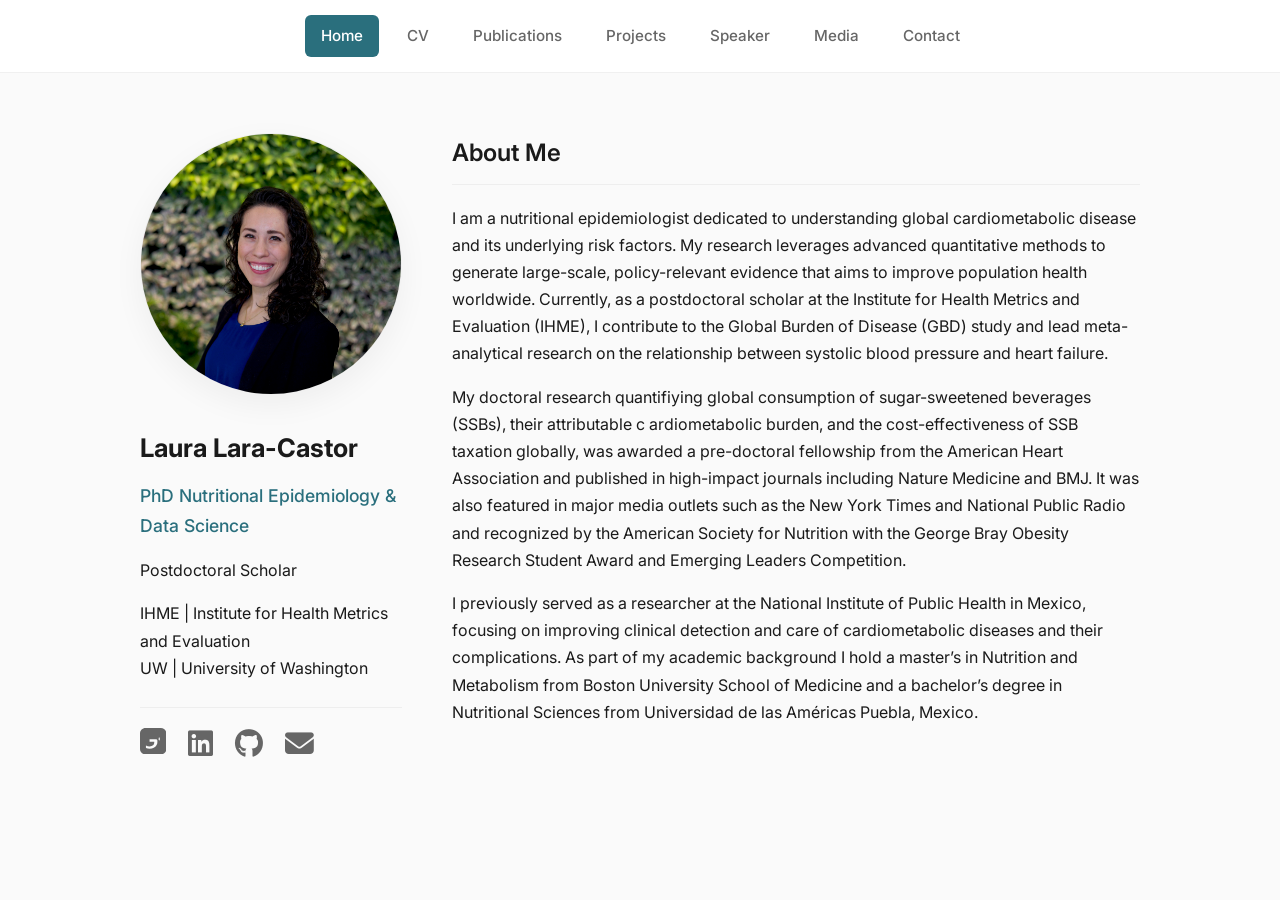
==== index.html @ f99dd2b2 "fix affiliation indenting" ====
<!DOCTYPE html>
<html lang="en">
<head>
  <meta charset="UTF-8">
  <title>Laura Lara-Castor</title>
  <meta name="viewport" content="width=device-width, initial-scale=1.0">

  <link href="https://fonts.googleapis.com/css2?family=Inter:wght@300;400;600&display=swap" rel="stylesheet">
  <link rel="stylesheet" href="https://cdnjs.cloudflare.com/ajax/libs/font-awesome/6.4.2/css/all.min.css">

  <link rel="stylesheet" href="style.css">
</head>

<body>

<nav>
  <a href="index.html" class="active">Home</a>
  <a href="cv.html">CV</a>
  <a href="publications.html">Publications</a>
  <a href="projects.html">Projects</a>
  <a href="speaker.html">Speaker</a>
  <a href="media.html">Media</a>
  <a href="contact.html">Contact</a>
</nav>

<main>
  <div class="home-layout"> 
  
    <aside class="sidebar">
      <img src="assets/profile_pic2.jpg" alt="Laura Lara-Castor" class="profile">
   
    <h1>Laura Lara-Castor</h1>
    
    <p class="title"> PhD Nutritional Epidemiology & Data Science </p>

    <p class="affiliation-role">Postdoctoral Scholar</p>
        
    <div class="affiliation-container">
      <div class="affiliation-row">
        <span class="acronym">IHME |</span>
        <span class="full-name">Institute for Health Metrics<br>and Evaluation</span>
      </div>
  
      <div class="affiliation-row">
        <span class="acronym">UW |</span>
      <span class="full-name">University of Washington</span>
      </div>
  
    </p>

    <div class="sidebar-links">

    <a href="https://scholar.google.com/citations?hl=en&user=VYz7oYgAAAAJ" title="Google Scholar" class="scholar-icon">
    <svg viewBox="0 0 24 24" xmlns="http://www.w3.org/2000/svg">
    <path d="M19 0h-14c-2.761 0-5 2.239-5 5v14c0 2.761 2.239 5 5 5h14c2.762 0 5-2.239 5-5v-14c0-2.761-2.238-5-5-5zm-3.328 10.742c.11.535.164 1.102.164 1.703 0 1.258-.285 2.375-.855 3.352-.57.977-1.391 1.734-2.461 2.273-1.07.539-2.316.809-3.734.809-1.227 0-2.355-.219-3.383-.656v-2.359c1.07.578 2.188.867 3.352.867 1.344 0 2.383-.344 3.117-1.031.734-.688 1.102-1.695 1.102-3.023v-.172h-4.266v-2.203h6.516l.148.742zm.84-2.585l-4.512-2.157-4.512 2.157 4.512 2.157 4.512-2.157zm1.488.383v2.852l-1-.477v-2.137l1-.238z"/>
    </svg>
    </a>
  
    <a href="https://www.linkedin.com/in/laura-lara-castor" title="LinkedIn">
    <i class="fa-brands fa-linkedin"></i>
    </a>
    
    <a href="https://github.com/lauralaracastor" title="GitHub">
    <i class="fa-brands fa-github"></i>
    </a>
    
    <a href="contact.html" title="Contact Me">    
    <i class="fa-solid fa-envelope"></i>    
    </a>
      
  </div>
    </aside>

  <article class="about-content">
  <h2>About Me</h2>
  <p class="summary">
  I am a nutritional epidemiologist dedicated to understanding global cardiometabolic disease 
    and its underlying risk factors. My research leverages advanced quantitative methods to 
    generate large-scale, policy-relevant evidence that aims to improve population health worldwide. Currently, 
    as a postdoctoral scholar at the Institute for Health Metrics and Evaluation (IHME), I contribute to the Global
    Burden of Disease (GBD) study and lead meta-analytical research on the relationship between systolic blood 
    pressure and heart failure.
  </p>
        
  <p>
   My doctoral research quantifiying global consumption of sugar-sweetened beverages (SSBs), their attributable c
    ardiometabolic burden, and the cost-effectiveness of SSB taxation globally, was awarded a pre-doctoral fellowship 
    from the American Heart Association and published in high-impact journals including Nature Medicine and BMJ. 
    It was also featured in major media outlets such as the New York Times and National Public Radio and recognized by 
    the American Society for Nutrition with the George Bray Obesity Research Student Award and Emerging Leaders Competition.
  </p>
  
  <p>
    I previously served as a researcher at the National Institute of Public Health in Mexico, focusing on improving clinical 
    detection and care of cardiometabolic diseases and their complications. As part of my academic background I hold a master’s 
    in Nutrition and Metabolism from Boston University School of Medicine and a bachelor’s degree in Nutritional Sciences from Universidad de las Américas 
    Puebla, Mexico. 
  </p>
  </article>

  </div>
</main>

</body>
</html>
---- style.css ----
/* Base & Typography */
body {
  font-family: 'Inter', sans-serif;
  margin: 0;
  background-color: #fafafa; /* Swapped from bluish off-white to a warm, bright Alabaster */
  color: #1a1a1a;
  line-height: 1.7;
}

/* Navigation - Mobile Responsive & Active Highlight */
nav {
  background: white;
  border-bottom: 1px solid #f0f0f0;
  padding: 15px 20px; /* Adjusted padding for better button alignment */
  text-align: center;
  position: sticky;
  top: 0;
  z-index: 1000;
}

nav a {
  margin: 0 4px;
  text-decoration: none;
  color: #666;
  font-weight: 500;
  font-size: 0.95rem;
  padding: 8px 16px;       /* Adds padding around text to create the "box" shape */
  border-radius: 6px;       /* Smooth, rounded corners for the tabs */
  transition: all 0.3s ease; /* Smoothly transitions background and text color together */
  display: inline-block;
}

/* Hover State: Turns into a Teal box with white text */
nav a:hover {
  color: white;
  background-color: #2a6f7d; 
  text-decoration: none;    /* Ensures no underline appears */
}

nav a.active {
  color: white;
  background-color: #2a6f7d;
  border-bottom: none;      /* Removes the old under-line border */
}

/* Layout Core */
main {
  max-width: 1000px; /* Increased from 900px to efficiently use left/right space */
  margin: 0 auto;
  padding: 40px 20px;
  display: block;
}

.home-layout {
  display: flex;
  gap: 50px;
  align-items: flex-start;
  margin-top: 20px;
}

.sidebar {
  flex: 0 0 260px;
  text-align: left;
}

.about-content {
  flex: 1;
}

.sidebar-links {
  margin-top: 25px;
  padding-top: 20px;
  border-top: 1px solid #eee;
  display: flex;
  flex-direction: row;
  gap: 22px;           /* Slightly wider gap for larger icons */
  align-items: center; /* Keeps everything perfectly leveled */
}

/* Base style for the Font Awesome Icons */
.sidebar-links a i {
  font-size: 1.8rem;   /* Bumps up the size of LinkedIn, GitHub, Email */
  color: #666;
  transition: color 0.2s ease, transform 0.2s ease;
}

/* Base style for the Google Scholar SVG */
.sidebar-links a.scholar-icon svg {
  width: 1.65rem;      /* Matches the visual weight of the text icons */
  height: 1.65rem;
  fill: #666;          /* Colors the graphic gray to match the others */
  transition: fill 0.2s ease, transform 0.2s ease;
}

/* Hover effects for Font Awesome links */
.sidebar-links a:hover i {
  color: #2a6f7d;      /* Turns Seafoam Teal */
  transform: translateY(-3px); /* Subtle premium float up */
}

/* Hover effects for Google Scholar SVG link */
.sidebar-links a:hover.scholar-icon svg {
  fill: #2a6f7d;       /* Turns the graphic Seafoam Teal on hover */
  transform: translateY(-3px);
}

/* Keeps browser from trying to underline the link boxes */
.sidebar-links a {
  text-decoration: none;
}
section {
  width: 100%;
  margin-bottom: 40px;
}

/* Header & Profile */
header {
  text-align: center;
  margin-bottom: 60px;
}

.profile {
  width: 260px;
  height: 260px;
  object-fit: cover;
  object-position: 75% center;
  border: 1px solid #eee;
  border-radius: 50%; /* Turns the square into a perfect circle */
  margin-bottom: 20px;
  box-shadow: 0 10px 30px rgba(0,0,0,0.05);
}

.sidebar h1 { font-size: 1.6rem; line-height: 1.2; margin: 10px 0; }
header h1 { font-size: 2.2rem; font-weight: 600; margin: 10px 0; letter-spacing: -0.02em; }

.sidebar .title, header .title {
  font-size: 1.1rem;
  color: #2a6f7d;
  font-weight: 500;
  margin-bottom: 5px;
}

.sidebar .affiliation, header .affiliation {
  font-size: 1rem;
  color: #666;
}

/* Content Sections */
h2 {
  font-size: 1.5rem;
  border-bottom: 1px solid #eee;
  padding-bottom: 10px;
  margin-top: 50px;
  font-weight: 600;
}

.about-content h2 {
  margin-top: 0; /* Ensures "About Me" starts at the same level as the photo */
}

/* Lists */
ul, ol {
  padding-left: 0;
  list-style: none;
}

/* Links & Cards */
a {
  color: #2a6f7d;
  text-decoration: none;
  transition: 0.3s ease;
}

a:hover {
  text-decoration: underline;
  color: #1a454e;
}

.card {
  background: white;
  padding: 25px;
  margin-bottom: 20px;
  border-radius: 8px;
  border: 1px solid #f0f0f0;
  box-shadow: 0 2px 8px rgba(0,0,0,0.02);
}

.card a {
  color: #2a6f7d;
  font-weight: 500;
  text-decoration: none;
  transition: color 0.2s ease;
}

.card a:hover {
  color: #1a454e;
  text-decoration: underline;
}

/* Buttons (CV page) */
.cv-buttons {
  margin-top: 30px;
  display: flex;
  gap: 20px;
  flex-wrap: wrap;
  justify-content: center;
}

.btn {
  display: inline-block;
  padding: 14px 24px;
  background-color: #2a6f7d;
  color: white !important;
  text-decoration: none;
  border-radius: 6px;
  font-weight: 600;
  font-size: 1rem;
  transition: opacity 0.2s;
}

.btn:hover {
  background-color: #1a454e;
  opacity: 0.9;
  text-decoration: none;
}

.btn.secondary {
  background-color: #555;
}

/* Contact Form Styling */
.contact-container {
  background: white;
  border: 1px solid #eee;
  padding: 30px;
  border-radius: 8px;
  margin-top: 40px;
}

.contact-form {
  display: flex;
  flex-direction: column;
  gap: 15px;
}

.contact-form input, 
.contact-form textarea {
  padding: 12px;
  border: 1px solid #ddd;
  border-radius: 4px;
  font-family: inherit;
  font-size: 1rem;
}

.contact-form button {
  background: #2a6f7d;
  color: white;
  padding: 12px;
  border: none;
  border-radius: 4px;
  font-weight: 600;
  cursor: pointer;
  transition: background 0.3s;
}

.contact-form button:hover {
  background: #1a454e;
}

/* Mobile Responsiveness */
@media (max-width: 850px) {
  .home-layout {
    flex-direction: column;
    align-items: center;
    text-align: center;
  }
  
  .sidebar {
    flex: none;
    width: 100%;
    max-width: 300px;
    text-align: center;
  }
  .sidebar-links { align-items: center; }
  h2, .about-content h2 { 
    text-align: center; 
    margin-top: 20px; /* Reduces the giant gap on mobile screens */
  }

  nav a { 
    margin: 0 5px; 
    font-size: 0.85rem; 
  }
}

/* Footer */
footer {
  text-align: center;
  padding: 60px 20px;
  border-top: 1px solid #eee;
  color: #888;
  font-size: 0.9em;
}
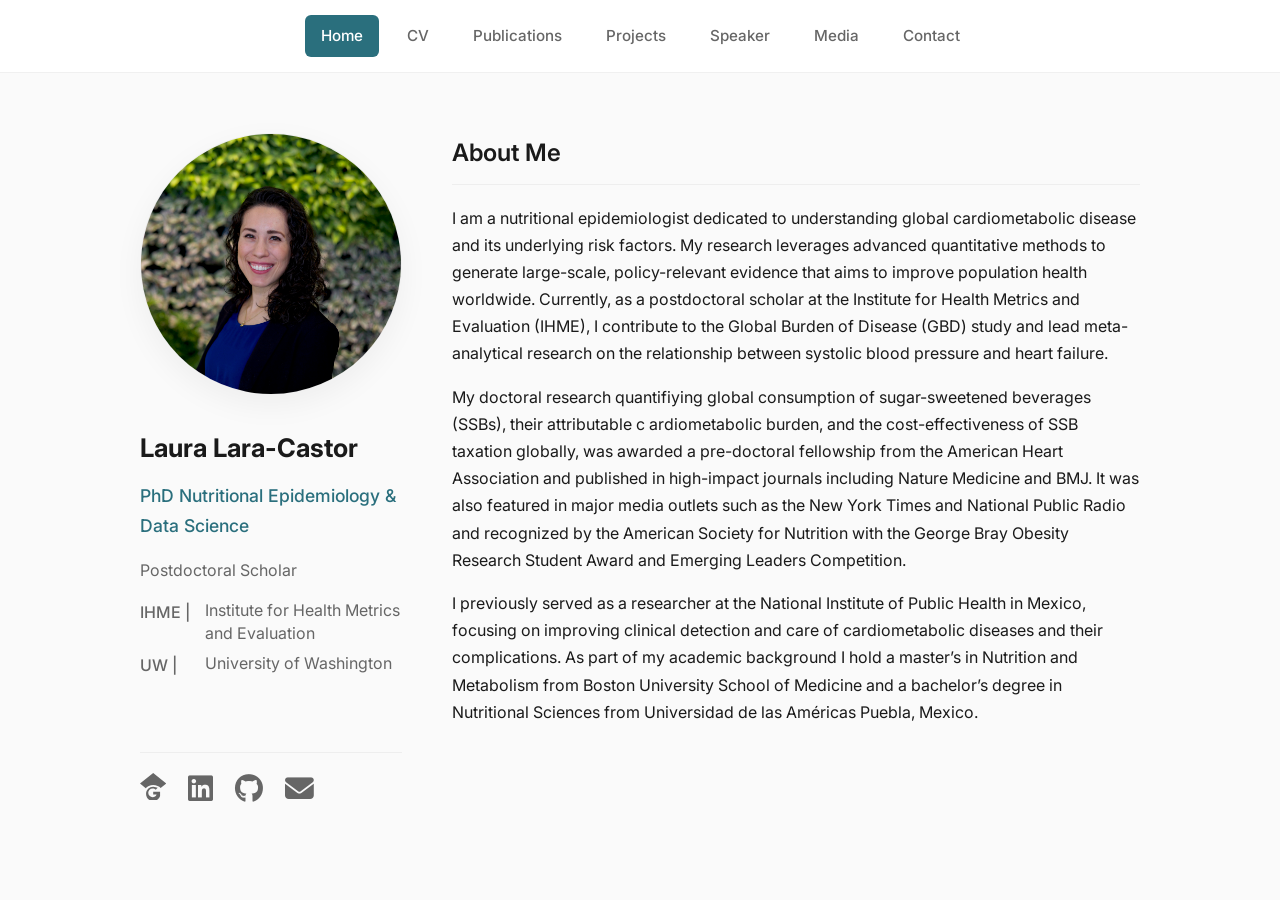
==== commit e8fb49f3: "fix google logo" ====
--- a/index.html
+++ b/index.html
@@ -43,18 +43,18 @@
   
       <div class="affiliation-row">
         <span class="acronym">UW |</span>
-      <span class="full-name">University of Washington</span>
+        <span class="full-name">University of Washington</span>
       </div>
   
     </p>
 
     <div class="sidebar-links">
 
-    <a href="https://scholar.google.com/citations?hl=en&user=VYz7oYgAAAAJ" title="Google Scholar" class="scholar-icon">
+  <a href="https://scholar.google.com/citations?hl=en&user=VYz7oYgAAAAJ" title="Google Scholar" class="scholar-icon">
     <svg viewBox="0 0 24 24" xmlns="http://www.w3.org/2000/svg">
-    <path d="M19 0h-14c-2.761 0-5 2.239-5 5v14c0 2.761 2.239 5 5 5h14c2.762 0 5-2.239 5-5v-14c0-2.761-2.238-5-5-5zm-3.328 10.742c.11.535.164 1.102.164 1.703 0 1.258-.285 2.375-.855 3.352-.57.977-1.391 1.734-2.461 2.273-1.07.539-2.316.809-3.734.809-1.227 0-2.355-.219-3.383-.656v-2.359c1.07.578 2.188.867 3.352.867 1.344 0 2.383-.344 3.117-1.031.734-.688 1.102-1.695 1.102-3.023v-.172h-4.266v-2.203h6.516l.148.742zm.84-2.585l-4.512-2.157-4.512 2.157 4.512 2.157 4.512-2.157zm1.488.383v2.852l-1-.477v-2.137l1-.238z"/>
+      <path d="M5.242 13.769L0 9.5 12 0l12 9.5-5.242 4.156C17.547 12.342 14.883 11 12 11s-5.547 1.342-6.758 2.769zM12 12.5c-3.59 0-6.5 2.91-6.5 6.5s2.91 6.5 6.5 6.5c2.95 0 5.45-1.966 6.26-4.664v-3.836H12v2.5h3.09c-.53 1.51-1.97 2.5-3.59 2.5-2.21 0-4-1.79-4-4s1.79-4 4-4c1.09 0 2.08.44 2.8 1.15l1.81-1.81C15.02 13.34 13.61 12.5 12 12.5z"/> 
     </svg>
-    </a>
+  </a>
   
     <a href="https://www.linkedin.com/in/laura-lara-castor" title="LinkedIn">
     <i class="fa-brands fa-linkedin"></i>
--- a/style.css
+++ b/style.css
@@ -140,9 +140,57 @@
   margin-bottom: 5px;
 }
 
-.sidebar .affiliation, header .affiliation {
-  font-size: 1rem;
-  color: #666;
+.sidebar .affiliation-role, header .affiliation {
+  font-size: 1rem;
+  color: #666;
+  margin-bottom: 15px; /* Creates a nice gap right before the IHME grid starts */
+}
+
+/* Container spacing */
+.affiliation-container {
+  margin-top: 15px;
+  display: flex;
+  flex-direction: column;
+  gap: 8px; /* Adds space between the IHME block and the UW block */
+}
+
+/* Align acronym and name side-by-side */
+.affiliation-row {
+  display: flex;
+  align-items: flex-start; /* Aligns the tops of the text */
+  text-align: left;
+}
+
+/* Style for the acronym column */
+.sidebar .affiliation-container .acronym {
+  font-size: 1rem;
+  color: #666;
+  font-weight: 500;
+  flex: 0 0 65px; /* Adjust this number if you want more/less space after the | symbol */
+  white-space: nowrap;
+}
+
+/* Style for the name column (handles the automatic wrapping neatly) */
+.sidebar .affiliation-container .full-name {
+  font-size: 1rem;
+  color: #666;
+  line-height: 1.4; /* Slightly tighter line height for a clean block look */
+  flex: 1;
+}
+
+/* Ensures it centers beautifully on mobile along with the rest of your sidebar */
+@media (max-width: 850px) {
+  .affiliation-row {
+    justify-content: center;
+  }
+  .sidebar .affiliation-container .acronym {
+    flex: none;
+    margin-right: 6px;
+  }
+  .sidebar .affiliation-container .full-name {
+    flex: none;
+    text-align: left; /* Keeps the text block readable even when centered on mobile */
+  }
 }
 
 /* Content Sections */
@@ -281,6 +329,7 @@
     max-width: 300px;
     text-align: center;
   }
+  
   .sidebar-links { align-items: center; }
   h2, .about-content h2 { 
     text-align: center; 
@@ -291,6 +340,19 @@
     margin: 0 5px; 
     font-size: 0.85rem; 
   }
+
+  .affiliation-row {
+    justify-content: center;
+  }
+  .sidebar .affiliation-container .acronym {
+    flex: none;
+    margin-right: 6px;
+  }
+  .sidebar .affiliation-container .full-name {
+    flex: none;
+    text-align: left; /* Keeps the text block readable even when centered on mobile */
+  }
+  
 }
 
 /* Footer */
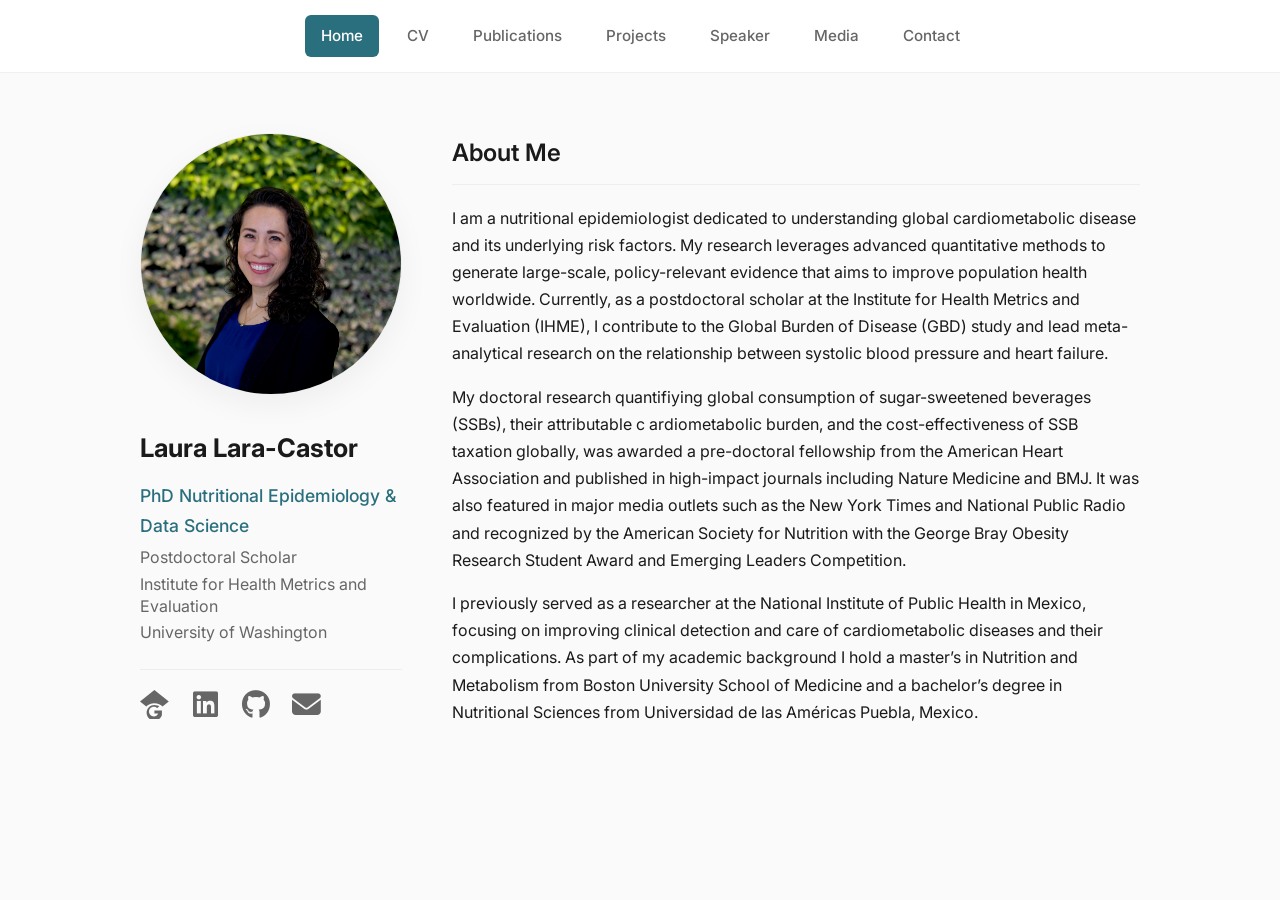
==== commit 2ecded31: "remove affiliation containers" ====
--- a/index.html
+++ b/index.html
@@ -33,40 +33,29 @@
     
     <p class="title"> PhD Nutritional Epidemiology & Data Science </p>
 
-    <p class="affiliation-role">Postdoctoral Scholar</p>
-        
-    <div class="affiliation-container">
-      <div class="affiliation-row">
-        <span class="acronym">IHME |</span>
-        <span class="full-name">Institute for Health Metrics<br>and Evaluation</span>
-      </div>
-  
-      <div class="affiliation-row">
-        <span class="acronym">UW |</span>
-        <span class="full-name">University of Washington</span>
-      </div>
-  
-    </p>
+    <p class="affiliation-line">Postdoctoral Scholar</p>
+    <p class="affiliation-line">Institute for Health Metrics and Evaluation</p>
+    <p class="affiliation-line">University of Washington</p>
 
     <div class="sidebar-links">
 
-  <a href="https://scholar.google.com/citations?hl=en&user=VYz7oYgAAAAJ" title="Google Scholar" class="scholar-icon">
-    <svg viewBox="0 0 24 24" xmlns="http://www.w3.org/2000/svg">
-      <path d="M5.242 13.769L0 9.5 12 0l12 9.5-5.242 4.156C17.547 12.342 14.883 11 12 11s-5.547 1.342-6.758 2.769zM12 12.5c-3.59 0-6.5 2.91-6.5 6.5s2.91 6.5 6.5 6.5c2.95 0 5.45-1.966 6.26-4.664v-3.836H12v2.5h3.09c-.53 1.51-1.97 2.5-3.59 2.5-2.21 0-4-1.79-4-4s1.79-4 4-4c1.09 0 2.08.44 2.8 1.15l1.81-1.81C15.02 13.34 13.61 12.5 12 12.5z"/> 
-    </svg>
-  </a>
+      <a href="https://scholar.google.com/citations?hl=en&user=VYz7oYgAAAAJ" title="Google Scholar" class="scholar-icon">
+        <svg viewBox="0 0 24 24" xmlns="http://www.w3.org/2000/svg">
+        <path d="M5.242 13.769L0 9.5 12 0l12 9.5-5.242 4.156C17.547 12.342 14.883 11 12 11s-5.547 1.342-6.758 2.769zM12 12.5c-3.59 0-6.5 2.91-6.5 6.5s2.91 6.5 6.5 6.5c2.95 0 5.45-1.966 6.26-4.664v-3.836H12v2.5h3.09c-.53 1.51-1.97 2.5-3.59 2.5-2.21 0-4-1.79-4-4s1.79-4 4-4c1.09 0 2.08.44 2.8 1.15l1.81-1.81C15.02 13.34 13.61 12.5 12 12.5z"/> 
+        </svg>
+      </a>
   
-    <a href="https://www.linkedin.com/in/laura-lara-castor" title="LinkedIn">
-    <i class="fa-brands fa-linkedin"></i>
-    </a>
-    
-    <a href="https://github.com/lauralaracastor" title="GitHub">
-    <i class="fa-brands fa-github"></i>
-    </a>
-    
-    <a href="contact.html" title="Contact Me">    
-    <i class="fa-solid fa-envelope"></i>    
-    </a>
+      <a href="https://www.linkedin.com/in/laura-lara-castor" title="LinkedIn">
+        <i class="fa-brands fa-linkedin"></i>
+      </a>
+      
+      <a href="https://github.com/lauralaracastor" title="GitHub">
+        <i class="fa-brands fa-github"></i>
+      </a>
+      
+      <a href="contact.html" title="Contact Me">    
+        <i class="fa-solid fa-envelope"></i>    
+      </a>   
       
   </div>
     </aside>
--- a/style.css
+++ b/style.css
@@ -84,12 +84,23 @@
   transition: color 0.2s ease, transform 0.2s ease;
 }
 
+/* Guardrail: Force the sidebar link wrapper to match the exact icon sizes */
+.sidebar-links a {
+  text-decoration: none;
+  display: inline-flex;
+  align-items: center;
+  justify-content: center;
+  width: 1.8rem;
+  height: 1.8rem;
+}
+
 /* Base style for the Google Scholar SVG */
 .sidebar-links a.scholar-icon svg {
-  width: 1.65rem;      /* Matches the visual weight of the text icons */
-  height: 1.65rem;
+  width: 1.8rem;      /* FIXED: Hard capped so it can never blow up the page */
+  height: 1.8rem;
   fill: #666;          /* Colors the graphic gray to match the others */
   transition: fill 0.2s ease, transform 0.2s ease;
+  display: block;
 }
 
 /* Hover effects for Font Awesome links */
@@ -140,58 +151,21 @@
   margin-bottom: 5px;
 }
 
-.sidebar .affiliation-role, header .affiliation {
+.sidebar .affiliation-line {
   font-size: 1rem;
   color: #666;
-  margin-bottom: 15px; /* Creates a nice gap right before the IHME grid starts */
-}
-
-/* Container spacing */
-.affiliation-container {
-  margin-top: 15px;
-  display: flex;
-  flex-direction: column;
-  gap: 8px; /* Adds space between the IHME block and the UW block */
-}
-
-/* Align acronym and name side-by-side */
-.affiliation-row {
-  display: flex;
-  align-items: flex-start; /* Aligns the tops of the text */
-  text-align: left;
-}
-
-/* Style for the acronym column */
-.sidebar .affiliation-container .acronym {
+  margin: 4px 0; /* Gives a subtle, tight spacing between each line */
+  line-height: 1.4;
+}
+
+/* Keeps it looking uniform on pages with a header structure instead of a sidebar */
+header .affiliation-line {
   font-size: 1rem;
   color: #666;
-  font-weight: 500;
-  flex: 0 0 65px; /* Adjust this number if you want more/less space after the | symbol */
-  white-space: nowrap;
-}
-
-/* Style for the name column (handles the automatic wrapping neatly) */
-.sidebar .affiliation-container .full-name {
-  font-size: 1rem;
-  color: #666;
-  line-height: 1.4; /* Slightly tighter line height for a clean block look */
-  flex: 1;
-}
-
-/* Ensures it centers beautifully on mobile along with the rest of your sidebar */
-@media (max-width: 850px) {
-  .affiliation-row {
-    justify-content: center;
-  }
-  .sidebar .affiliation-container .acronym {
-    flex: none;
-    margin-right: 6px;
-  }
-  .sidebar .affiliation-container .full-name {
-    flex: none;
-    text-align: left; /* Keeps the text block readable even when centered on mobile */
-  }
-}
+  margin: 4px 0;
+  line-height: 1.4;
+}
+  
 
 /* Content Sections */
 h2 {
@@ -340,26 +314,52 @@
     margin: 0 5px; 
     font-size: 0.85rem; 
   }
-
-  .affiliation-row {
-    justify-content: center;
-  }
-  .sidebar .affiliation-container .acronym {
-    flex: none;
-    margin-right: 6px;
-  }
-  .sidebar .affiliation-container .full-name {
-    flex: none;
-    text-align: left; /* Keeps the text block readable even when centered on mobile */
-  }
-  
 }
 
 /* Footer */
 footer {
   text-align: center;
-  padding: 60px 20px;
+  padding: 40px 20px;
   border-top: 1px solid #eee;
-  color: #888;
-  font-size: 0.9em;
-}
+  margin-top: 60px; /* Pushes the footer down cleanly away from your main content */
+}
+
+.footer-links {
+  display: flex;
+  justify-content: center; /* Centers the row of logos horizontally */
+  align-items: center;     /* Keeps them perfectly level */
+  gap: 25px;               /* Clean spacing between the icons */
+}
+
+/* Base style for Font Awesome Icons in footer */
+.footer-links a i {
+  font-size: 1.6rem;       /* Slightly more compact than the sidebar for a subtle footer feel */
+  color: #888;             /* Muted neutral tone by default */
+  transition: color 0.2s ease, transform 0.2s ease;
+}
+
+/* Base style for Google Scholar SVG in footer */
+.footer-links a.scholar-icon svg {
+  width: 1.5rem;           /* Visually matches the weight of the font icons */
+  height: 1.5rem;
+  fill: #888;
+  transition: fill 0.2s ease, transform 0.2s ease;
+  display: block;        
+}
+
+/* Hover effects for Font Awesome icons */
+.footer-links a:hover i {
+  color: #2a6f7d;          /* Turns signature Teal on hover */
+  transform: translateY(-2px);
+}
+
+/* Hover effects for Google Scholar SVG icon */
+.footer-links a:hover.scholar-icon svg {
+  fill: #2a6f7d;           /* Turns signature Teal on hover */
+  transform: translateY(-2px);
+}
+
+/* Disables underlines entirely for the link boxes */
+.footer-links a {
+  text-decoration: none;
+}
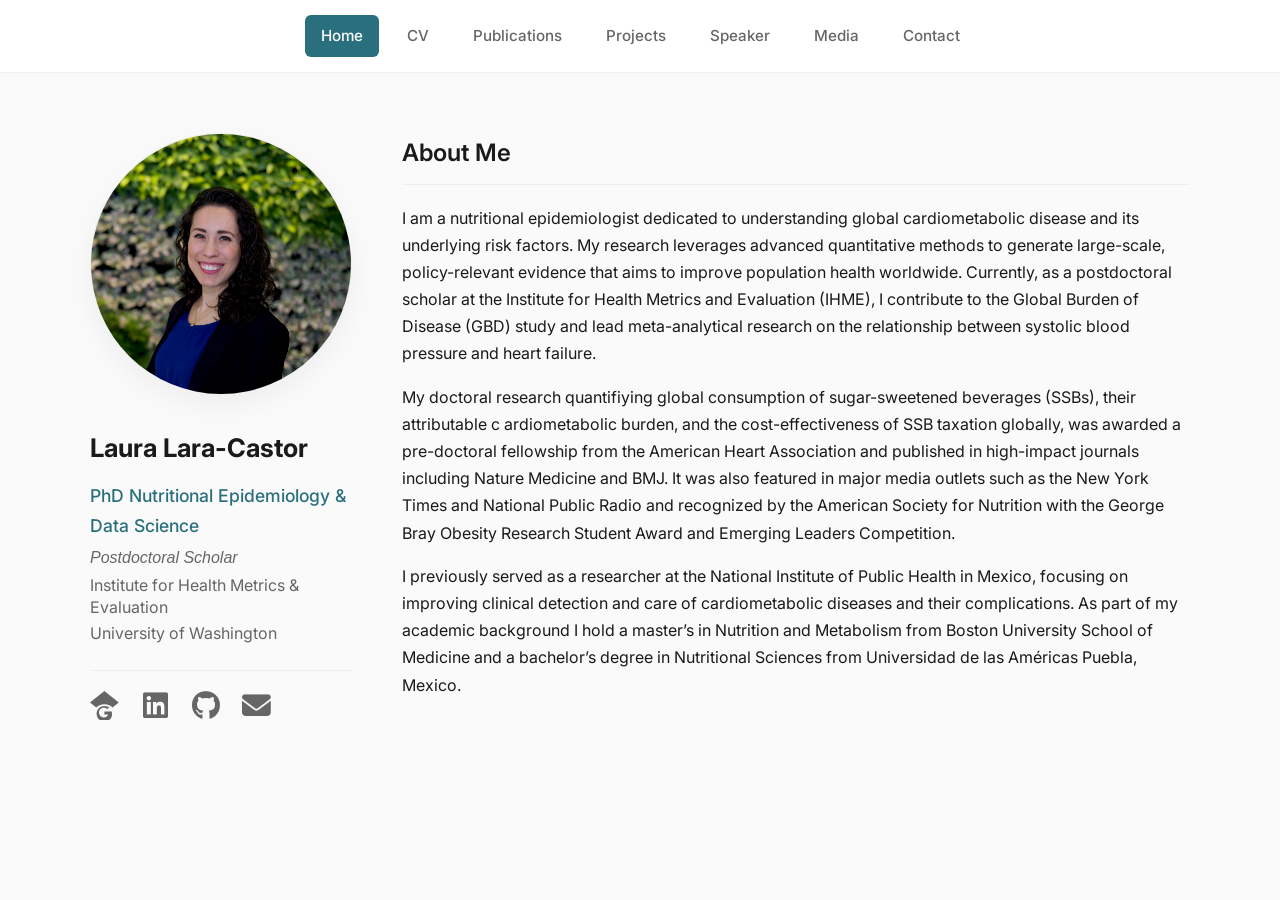
==== commit 87cbdb1e: "Update index.html" ====
--- a/index.html
+++ b/index.html
@@ -33,8 +33,8 @@
     
     <p class="title"> PhD Nutritional Epidemiology & Data Science </p>
 
-    <p class="affiliation-line">Postdoctoral Scholar</p>
-    <p class="affiliation-line">Institute for Health Metrics and Evaluation</p>
+    <p class="affiliation-line"><em>Postdoctoral Scholar</em></p>
+    <p class="affiliation-line">Institute for Health Metrics & Evaluation</p>
     <p class="affiliation-line">University of Washington</p>
 
     <div class="sidebar-links">
--- a/style.css
+++ b/style.css
@@ -45,7 +45,7 @@
 
 /* Layout Core */
 main {
-  max-width: 1000px; /* Increased from 900px to efficiently use left/right space */
+  max-width: 1100px; /* Increased from 900px to efficiently use left/right space */
   margin: 0 auto;
   padding: 40px 20px;
   display: block;
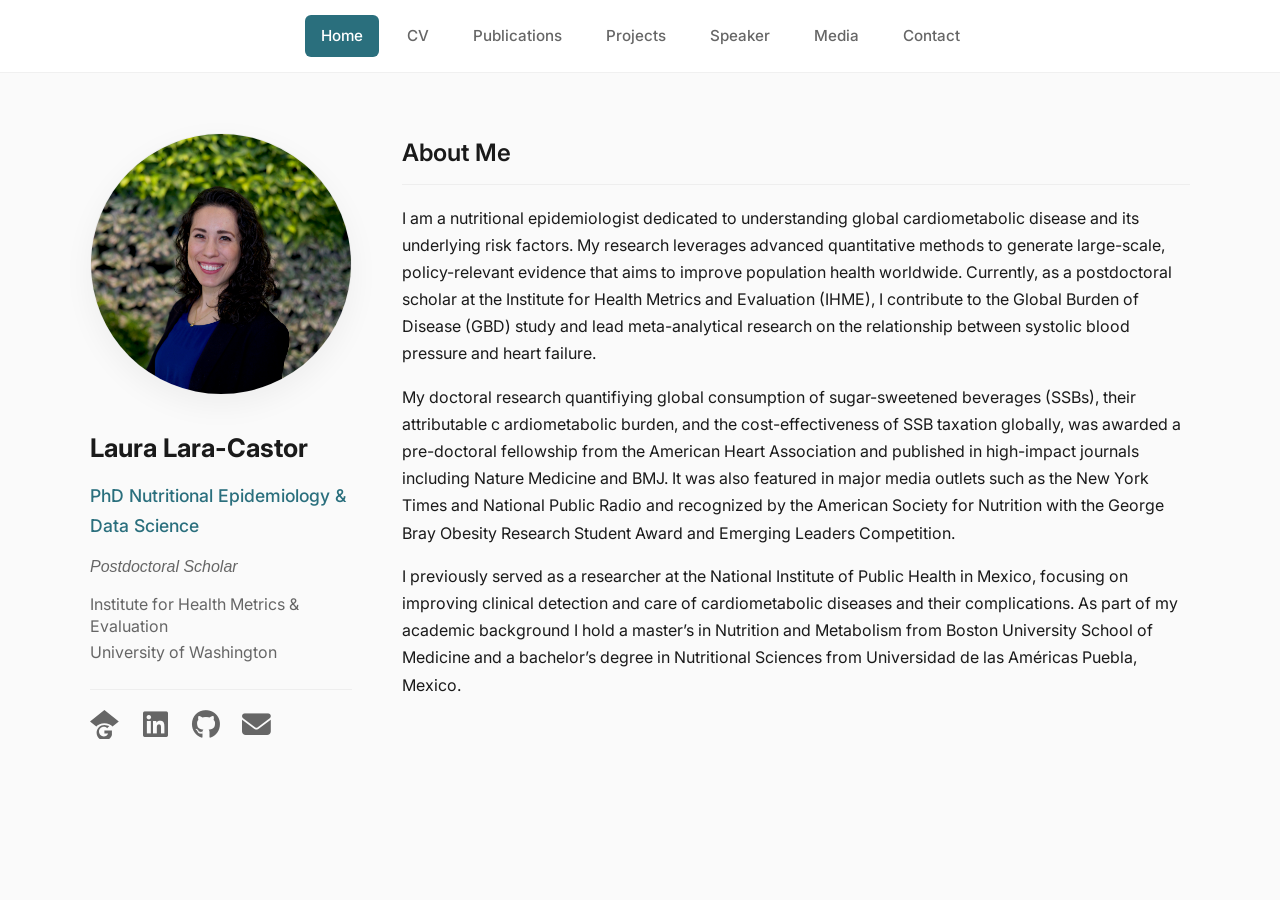
==== commit 5182e9c8: "Update index.html" ====
--- a/index.html
+++ b/index.html
@@ -31,9 +31,10 @@
    
     <h1>Laura Lara-Castor</h1>
     
-    <p class="title"> PhD Nutritional Epidemiology & Data Science </p>
+    <p class="title" style="margin-bottom: 14px;"> PhD Nutritional Epidemiology & Data Science </p>
 
-    <p class="affiliation-line"><em>Postdoctoral Scholar</em></p>
+    <p class="affiliation-line" style="margin-bottom: 14px;"><em>Postdoctoral Scholar</em></p>
+    
     <p class="affiliation-line">Institute for Health Metrics & Evaluation</p>
     <p class="affiliation-line">University of Washington</p>
 
--- a/style.css
+++ b/style.css
@@ -148,7 +148,7 @@
   font-size: 1.1rem;
   color: #2a6f7d;
   font-weight: 500;
-  margin-bottom: 5px;
+  margin-bottom: 15px; /* FIXED: Forces a crisp, beautiful space right below the title */
 }
 
 .sidebar .affiliation-line {
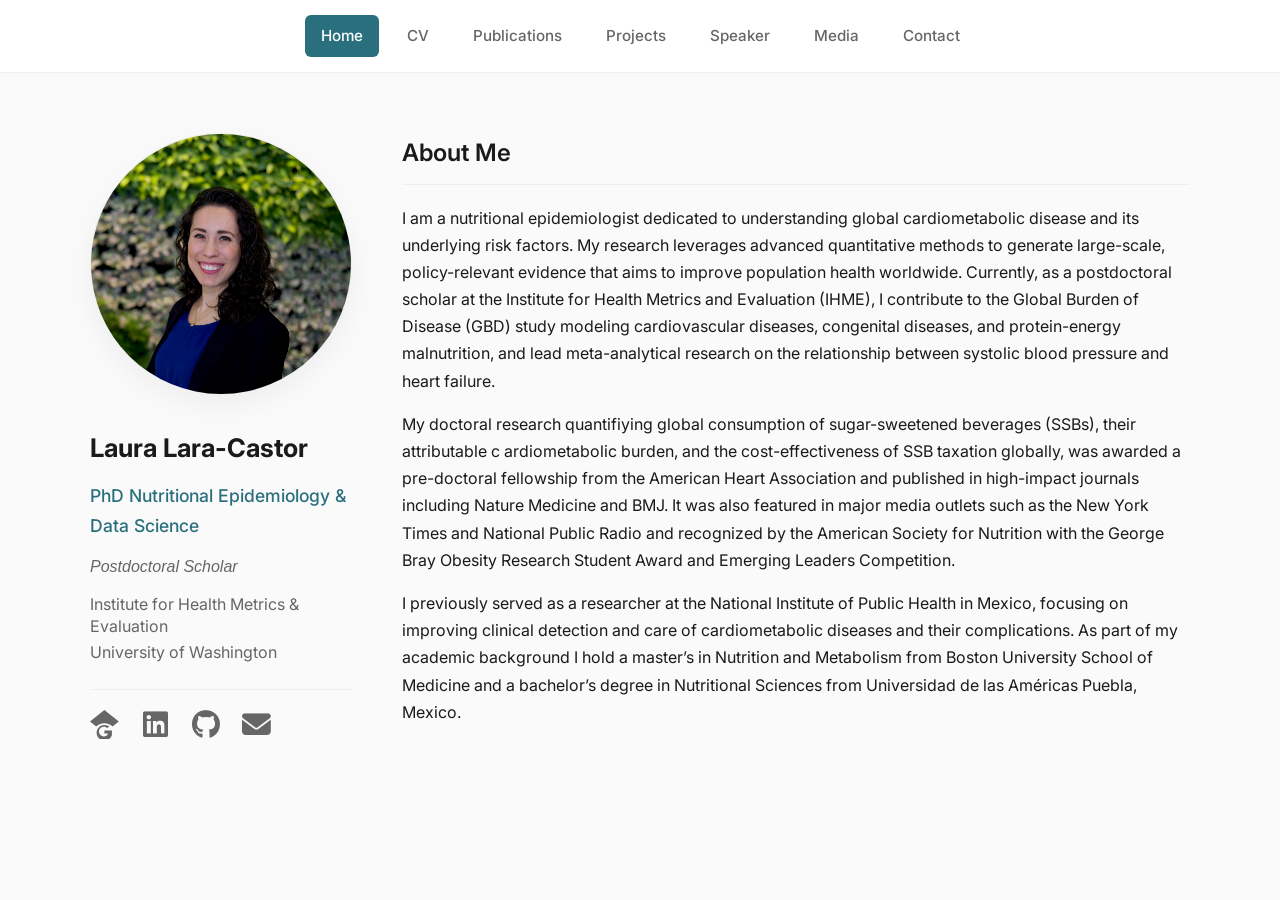
==== commit 69593fec: "description" ====
--- a/index.html
+++ b/index.html
@@ -64,12 +64,12 @@
   <article class="about-content">
   <h2>About Me</h2>
   <p class="summary">
-  I am a nutritional epidemiologist dedicated to understanding global cardiometabolic disease 
-    and its underlying risk factors. My research leverages advanced quantitative methods to 
-    generate large-scale, policy-relevant evidence that aims to improve population health worldwide. Currently, 
+  I am a nutritional epidemiologist dedicated to understanding global cardiometabolic disease
+    and its underlying risk factors. My research leverages advanced quantitative methods to
+    generate large-scale, policy-relevant evidence that aims to improve population health worldwide. Currently,
     as a postdoctoral scholar at the Institute for Health Metrics and Evaluation (IHME), I contribute to the Global
-    Burden of Disease (GBD) study and lead meta-analytical research on the relationship between systolic blood 
-    pressure and heart failure.
+    Burden of Disease (GBD) study modeling cardiovascular diseases, congenital diseases, and protein-energy malnutrition,
+    and lead meta-analytical research on the relationship between systolic blood pressure and heart failure.
   </p>
         
   <p>
--- a/style.css
+++ b/style.css
@@ -217,6 +217,34 @@
 .card a:hover {
   color: #1a454e;
   text-decoration: underline;
+}
+
+.card h3 {
+  margin: 0 0 6px 0;
+  font-size: 1.05rem;
+}
+
+.card .meta {
+  color: #777;
+  font-size: 0.9rem;
+  margin: 0 0 6px 0;
+}
+
+.placeholder-note {
+  color: #999;
+  font-size: 0.9rem;
+  font-style: italic;
+}
+
+.media-group h3.group-title {
+  font-size: 1.15rem;
+  color: #2a6f7d;
+  margin: 30px 0 14px 0;
+  font-weight: 600;
+}
+
+.media-group:first-of-type h3.group-title {
+  margin-top: 0;
 }
 
 /* Buttons (CV page) */
